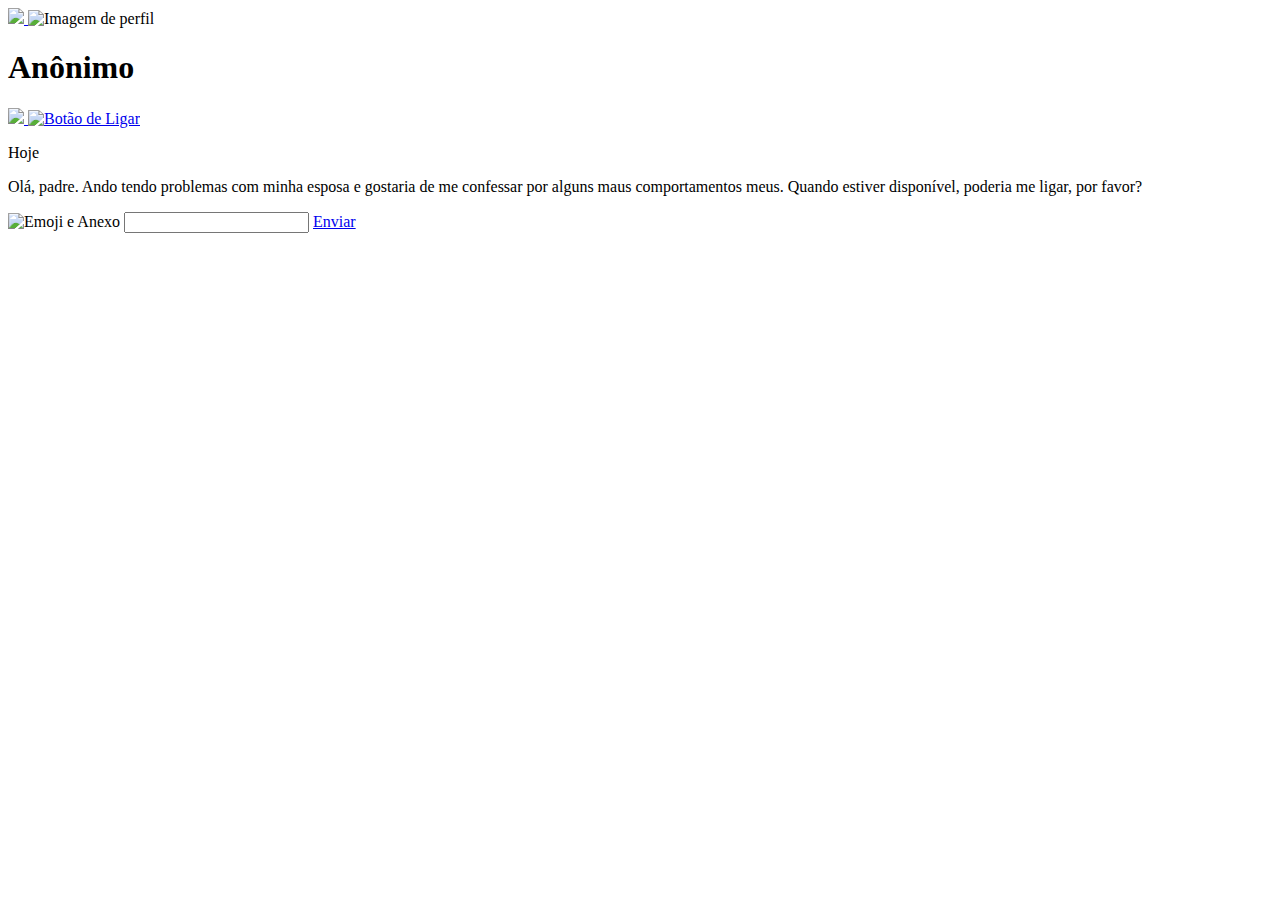
==== html/chat_anon.html @ 2ae3730f "Arquivos HTML" ====
<!DOCTYPE html>
<html lang="pt-BR">
    <head>
        <title>App de Confissões</title>
        <link rel="stylesheet" href="../css/reset.css">
        <link rel="stylesheet" href="../css/chat.css">
        <meta charset="UTF-8">
        <meta name="viewport" content="width=device-width, initial-scale=1">
        <link href="https://fonts.googleapis.com/css2?family=DM+Sans:ital,wght@0,400;0,500;1,400&display=swap" rel="stylesheet">  <!-- DM Sans -->
        <link href="https://fonts.googleapis.com/css2?family=Crimson+Text:ital,wght@0,400;0,600;1,400&display=swap" rel="stylesheet">  <!-- Crimson -->
        <link href="https://fonts.googleapis.com/css2?family=EB+Garamond:ital,wght@0,400;0,500;1,400&display=swap" rel="stylesheet">  <!-- EB Garamond-->
        <link href="https://fonts.googleapis.com/css2?family=Poppins:ital,wght@0,400;0,500;1,400&display=swap" rel="stylesheet">  <!-- Poppins -->
    </head>

    <body>
        <header>
            <div class="perfil">
                <a href="index.html">
                    <img src="../img/voltar.png" class="voltar_img">
                </a>
                <img src="../img/perfil.png" alt="Imagem de perfil" class="perfil_img">
                <h1>
                    Anônimo
                </h1>
            </div>
            <a href="adicionar_horario.html">
                <img src="../img/agendar_horario.png" class="agendar_horario">
            </a>
            <a href="ligaçao.html">
                <img src="../img/ligar.png" alt="Botão de Ligar" class="ligar_img">
            </a>
        </header>

        <main>
            <p class="hoje">Hoje</p>
            <p class="msn_anon"> 
                Olá, padre. Ando tendo problemas com minha esposa e 
                gostaria de me confessar por alguns maus comportamentos meus. 
                Quando estiver disponível, poderia me ligar, por favor?
            </p>
        </main>
    
        <footer class="campo_digitacao">
            <img src="../img/emoji-anexo.png" alt="Emoji e Anexo" class="emoji_anexo">
            <input type="text" id="input">
            <a href="chat_anon.html" class="enviar">
                <label>Enviar</label>
            </a>
        </footer>
    </body>
</html>
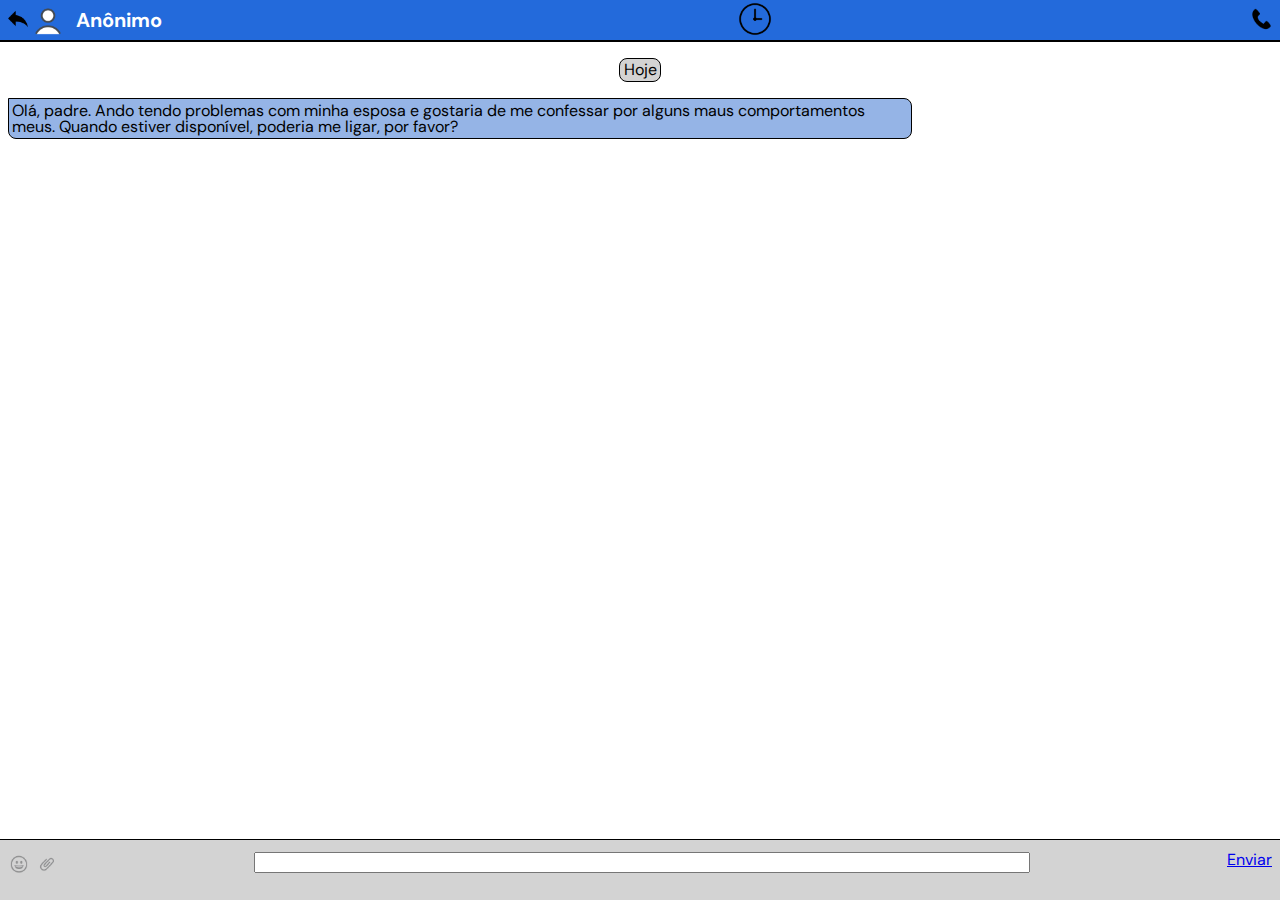
==== commit b62c3988: "Correção erros HTML" ====
--- a/html/chat_anon.html
+++ b/html/chat_anon.html
@@ -16,7 +16,7 @@
         <header>
             <div class="perfil">
                 <a href="index.html">
-                    <img src="../img/voltar.png" class="voltar_img">
+                    <img src="../img/voltar.png" alt="Voltar para Tela Principal" class="voltar_img">
                 </a>
                 <img src="../img/perfil.png" alt="Imagem de perfil" class="perfil_img">
                 <h1>
@@ -24,7 +24,7 @@
                 </h1>
             </div>
             <a href="adicionar_horario.html">
-                <img src="../img/agendar_horario.png" class="agendar_horario">
+                <img src="../img/agendar_horario.png" alt="Botão para Agendar Horário" class="agendar_horario">
             </a>
             <a href="ligaçao.html">
                 <img src="../img/ligar.png" alt="Botão de Ligar" class="ligar_img">
--- a/css/chat.css
+++ b/css/chat.css
@@ -0,0 +1,106 @@
+body {
+    width: 100%;
+    height: 100%;
+    font-family: 'DM Sans', sans-serif;
+}
+ 
+header {
+    position: relative;
+    display: flex;
+    flex-direction: row;
+    justify-content: space-between;
+    align-items: center;
+    height: 2.5rem;
+    width: 100%;
+    border-bottom: 0.15rem solid black;
+    background-color: #236ADB;
+    font-weight: bold;
+    font-size: 1.25rem;
+    color: white;
+}
+
+.perfil {
+    display: flex;
+    flex-direction: row;
+    align-items: center;
+}
+
+.voltar_img {
+    width: 1.25rem;
+    height: 1.25rem;
+    margin-left: 0.5rem;
+}
+
+.perfil_img {
+    height: 2.5rem;
+    width: 2.5rem;
+    margin-right: 0.5rem;
+}
+
+.agendar_horario {
+    height: 2.5rem;
+    width: 2.5rem;
+    margin-left: 6rem;
+}
+
+.ligar_img {
+    height: 1.5rem;
+    width: 1.3rem;
+    margin-right: 0.5rem;
+    margin-top: 0.2rem;
+}
+
+main {
+    display: flex;
+    flex-direction: column;
+}
+
+.hoje {
+    align-self: center;
+    border: 0.1rem solid black;
+    padding: 0.2rem;
+    border-radius: 0.5rem;
+    margin: 1rem 0; 
+    background-color: lightgrey;
+}
+
+.msn_anon {
+    align-self: flex-start;
+    border: 0.1rem solid black;
+    padding: 0.2rem;
+    border-radius: 0.5rem;
+    border-top-left-radius: 0;
+    width: 70%;
+    margin-left: 0.5rem;
+    margin-bottom: 0.5rem;
+    background-color: #95B4E6;
+}
+
+.campo_digitacao {
+    position: fixed;
+    display: flex;
+    flex-direction: row;
+    justify-content: space-between;
+    align-items: flex-start;
+    bottom: 0;
+    height: 3rem;
+    width: 100%;
+    border-top: 0.1rem solid black;
+    padding-top: 0.75rem;
+    background-color: lightgrey;
+}
+
+.emoji_anexo {
+    height: 1.5rem;
+    width: 3rem;
+    margin: 0 0.5rem;
+}
+
+input[type="text"] {
+    width: 60%;
+    margin-right: 0.5rem;
+}
+
+.enviar {
+    margin-right: 0.5rem;
+}